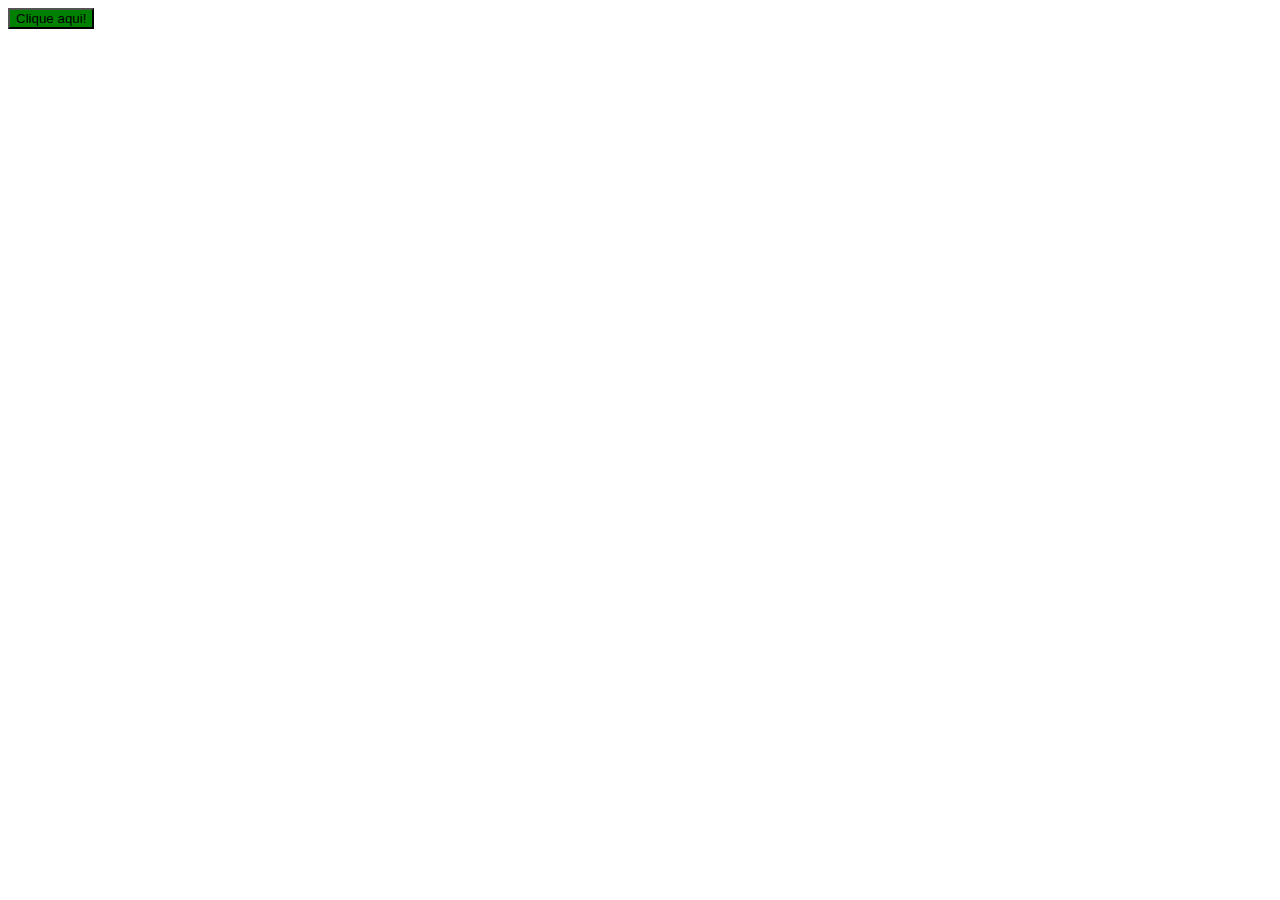
==== index.html @ 605a88f4 "Botão Verde" ====
<!DOCTYPE html>
<html lang="en">
<head>
    <meta charset="UTF-8">
    <meta name="viewport" content="width=device-width, initial-scale=1.0">
    <title>Document</title>
</head>
<body>
    <button onclik="mensagem()" style="background-color: green;">Clique aqui!</button>
    <script>
        function mensagem(){
            alert("Olá");
        }
    </script>
</body>
</html>
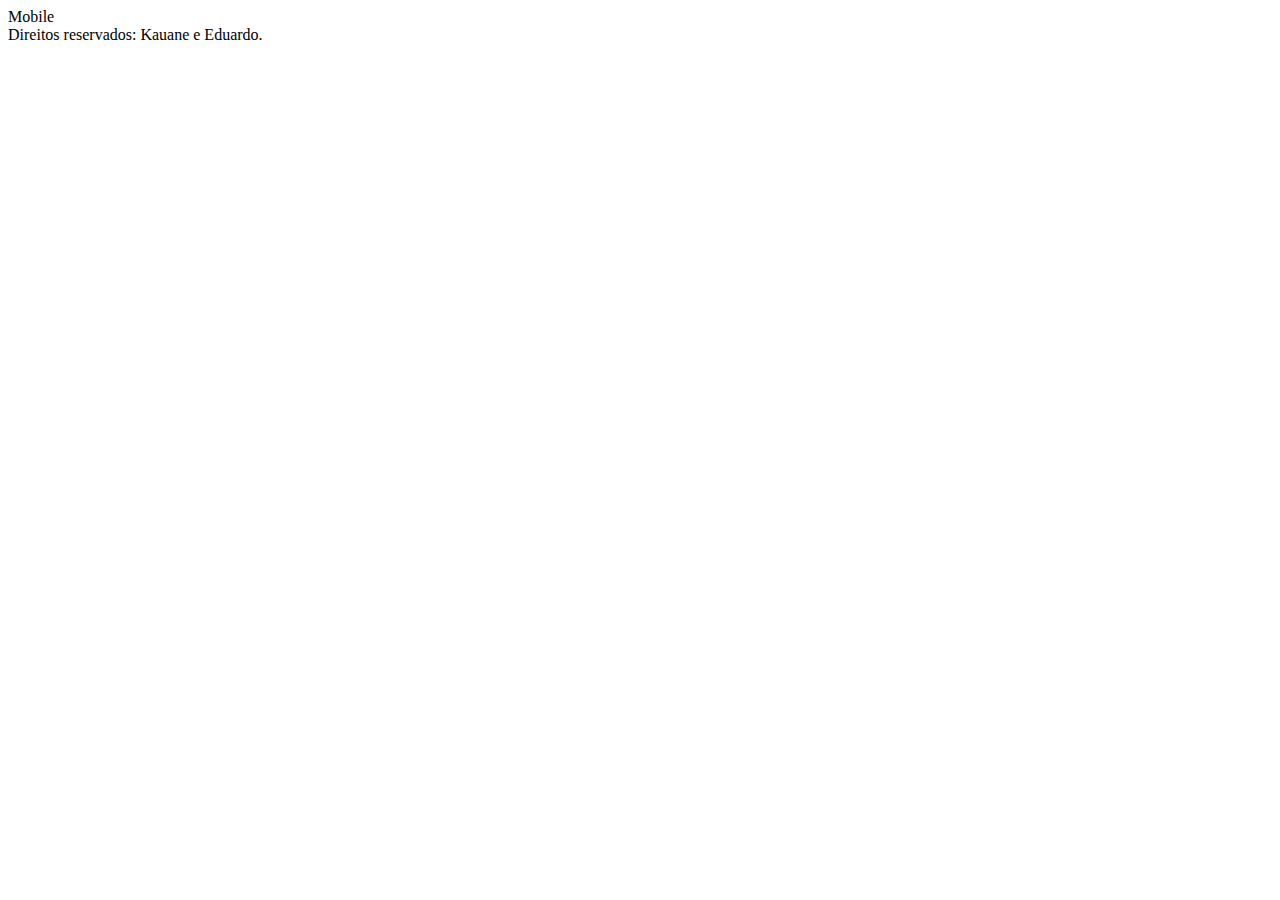
==== commit f37d5f5f: "Add files via upload" ====
--- a/index.html
+++ b/index.html
@@ -4,13 +4,18 @@
     <meta charset="UTF-8">
     <meta name="viewport" content="width=device-width, initial-scale=1.0">
     <title>Document</title>
+    <link rel="stylesheet" href="./css/padrao.css">
 </head>
 <body>
-    <button onclik="mensagem()" style="background-color: green;">Clique aqui!</button>
-    <script>
-        function mensagem(){
-            alert("Olá");
-        }
-    </script>
+   <header class="barra"> 
+<span id="dispositivo">Mobile</span>
+   </header>
+    <section class="conteudo">
+
+      
+ </section>
+ <footer class="rodape">
+   Direitos reservados: Kauane e Eduardo.
+ </footer>
 </body>
 </html>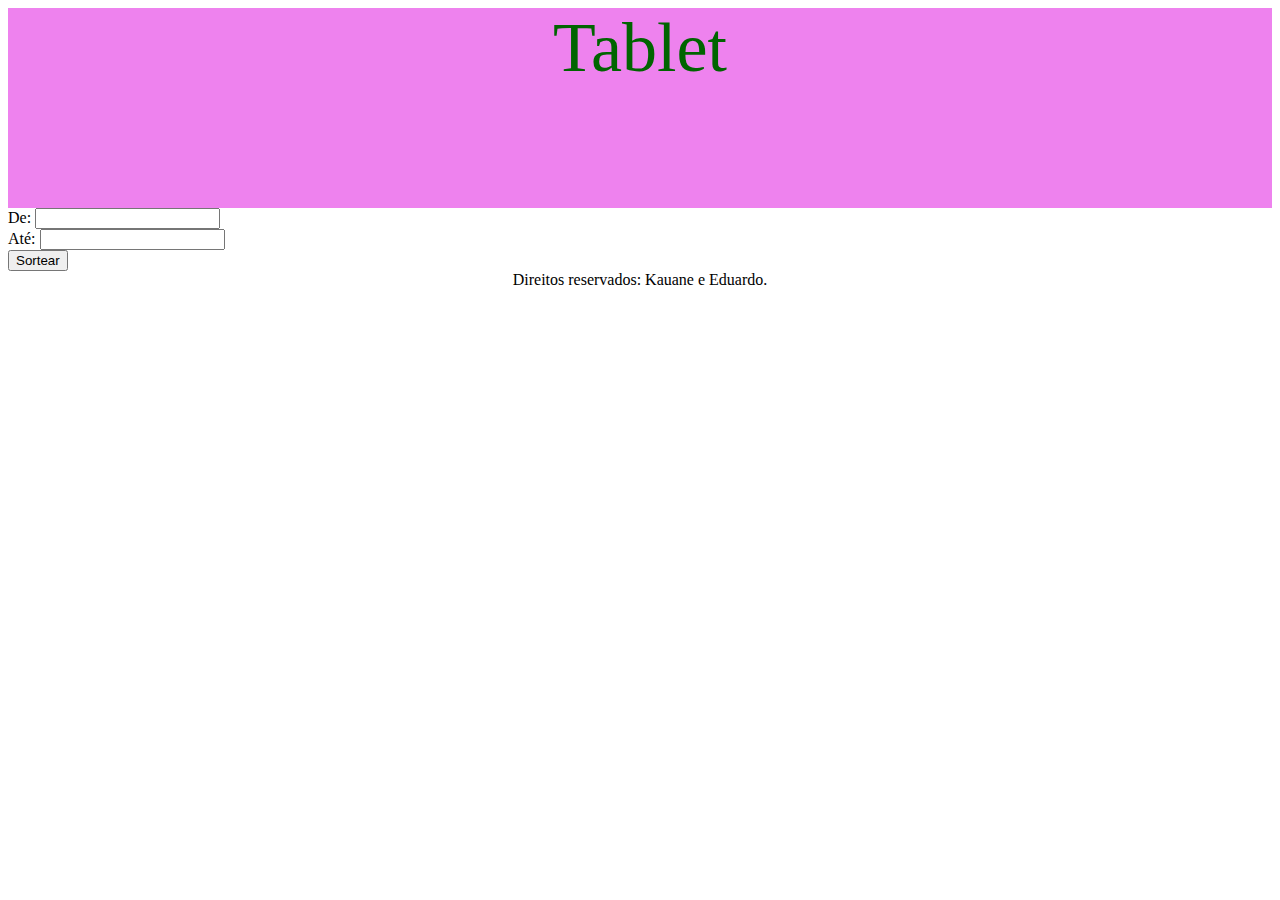
==== commit 1c458bba: "Add files via upload" ====
--- a/index.html
+++ b/index.html
@@ -5,14 +5,23 @@
     <meta name="viewport" content="width=device-width, initial-scale=1.0">
     <title>Document</title>
     <link rel="stylesheet" href="./css/padrao.css">
+    <script src="./js/js script.js"></script>
 </head>
 <body>
    <header class="barra"> 
-<span id="dispositivo">Mobile</span>
+      <span class="mobile"> Mobile </span>
+      <span class="tablet"> Tablet </Table> </span>
+      <span class="mobile"> Desktop </span>
    </header>
     <section class="conteudo">
-
-      
+      <div class="sorteio">
+         De: <input type="number" id="inicio"> <br>
+         Até: <input type="number" id="fim"> <br> 
+         <button onclick="fazersorteio()">Sortear</button> <br>
+          <div class="valor">
+             <span id="resultado"></span>
+          </div>
+      </div>
  </section>
  <footer class="rodape">
    Direitos reservados: Kauane e Eduardo.
--- a/css/padrao.css
+++ b/css/padrao.css
@@ -0,0 +1,55 @@
+.barra {
+    width: 100%;
+    height: 100px;
+    background-color:rgb(85, 85, 241);
+    text-align: center;
+}
+#dispositivo{
+    font-size: 100%;
+    color: white;
+}
+.mobile{
+  font-size: 60px;
+  color: white;
+  text-align: center;
+}
+.tablet {
+    display: none;
+}
+.desktop {
+    display: none;
+}
+@media (min-width: 800px){
+    .barra {
+        height: 150%;
+        background-color:mediumturquoise;
+    }
+    .mobile { 
+        display: none;
+    }
+    .tablet{
+        display: inline;
+        font-size: 70px;
+        color:darkgreen;
+        text-align: center;
+    }
+    @media (min-width: 1228px){
+        .barra {
+            height: 200px;
+            background-color: deeppink;
+        }  
+    }
+    #dispositivo{
+        display: none;
+    }
+}
+    @media (min-width: 1228px){
+        .barra{
+            height: 200px;
+            background-color: violet;
+        }
+        
+    }
+    .rodape {
+        text-align: center;
+    }
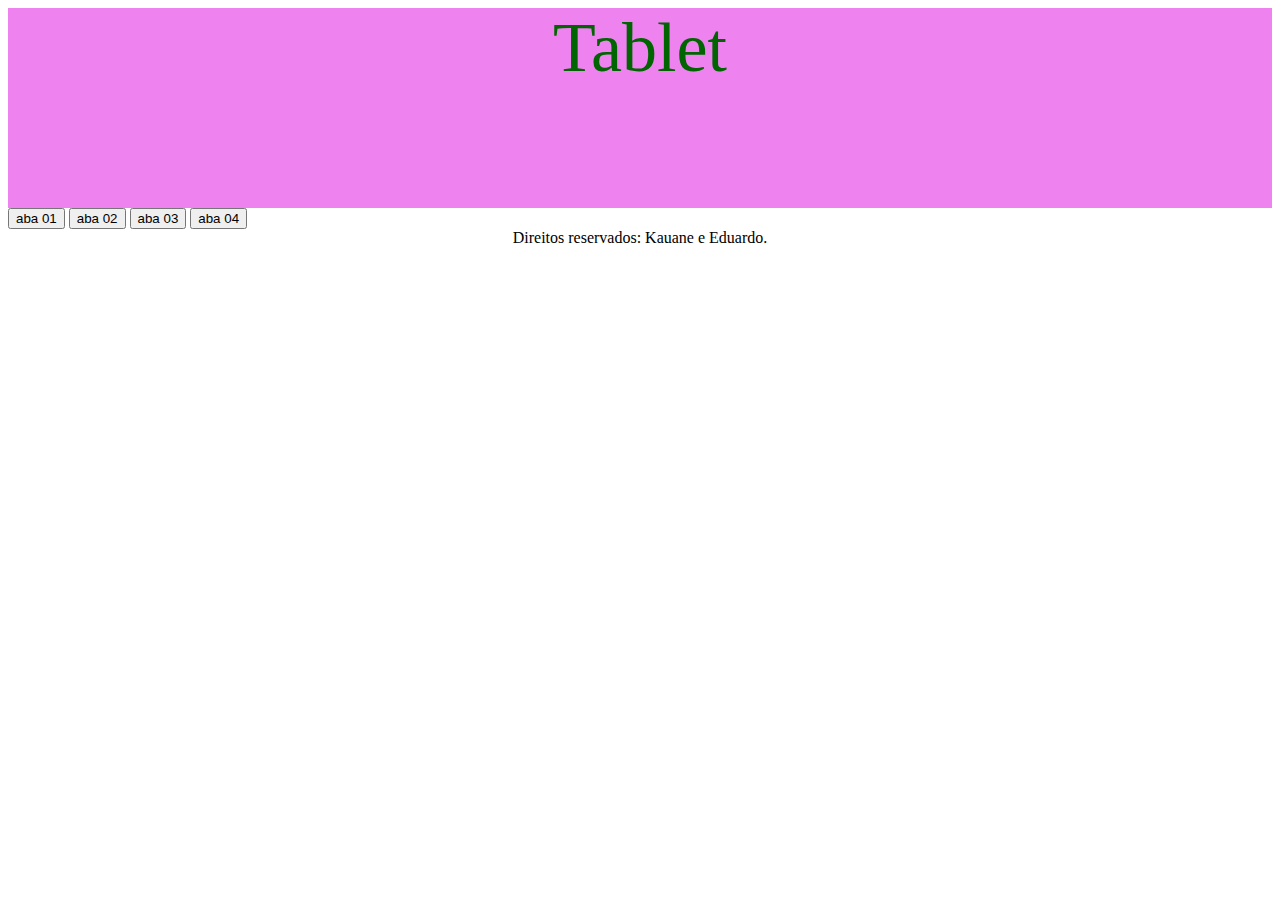
==== commit ff7eba9b: "Add files via upload" ====
--- a/index.html
+++ b/index.html
@@ -14,17 +14,23 @@
       <span class="mobile"> Desktop </span>
    </header>
     <section class="conteudo">
-      <div class="sorteio">
-         De: <input type="number" id="inicio"> <br>
-         Até: <input type="number" id="fim"> <br> 
-         <button onclick="fazersorteio()">Sortear</button> <br>
-          <div class="valor">
-             <span id="resultado"></span>
+      <div class="abas">
+         <div class="btns">
+            <button class="botoes" onclik="escolher_aba(1)"id="btns1">aba 01</button>
+            <button class="botoes" onclik="escolher_aba(2)"id="btns2">aba 02</button>
+            <button class="botoes" onclik="escolher_aba(3)"id="btns3">aba 03</button>
+            <button class="botoes" onclik="escolher_aba(4)"id="btns4">aba 04</button>
+            </div>
+            <div class="divisores">
+               <div class="aba1"></div>
+               <div class="aba2"></div>
+               <div class="aba3"></div>
+               <div class="aba4"></div>
           </div>
       </div>
  </section>
  <footer class="rodape">
    Direitos reservados: Kauane e Eduardo.
- </footer>
+   </footer>
 </body>
 </html>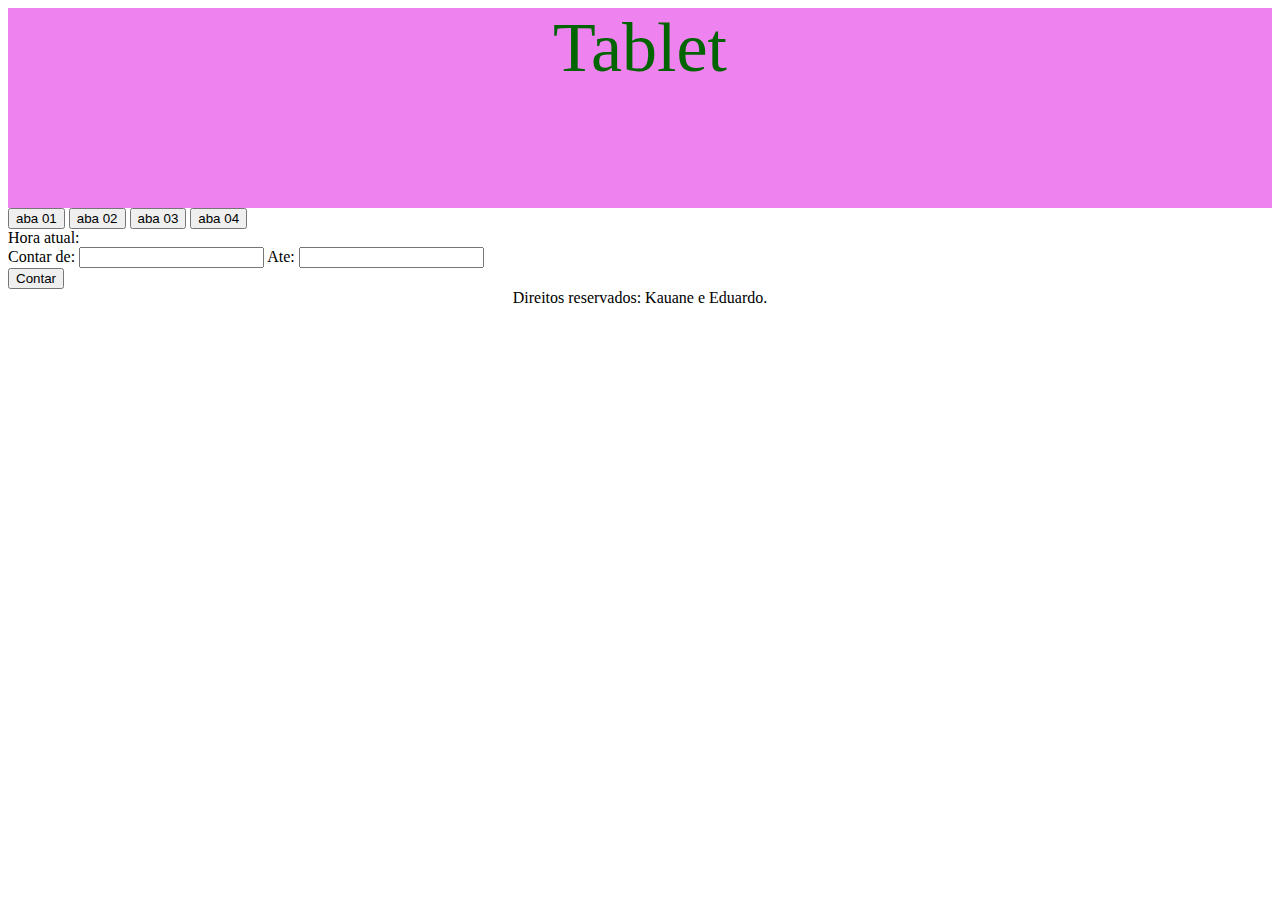
==== commit 1b96eace: "Add files via upload" ====
--- a/index.html
+++ b/index.html
@@ -16,21 +16,32 @@
     <section class="conteudo">
       <div class="abas">
          <div class="btns">
-            <button class="botoes" onclik="escolher_aba(1)"id="btns1">aba 01</button>
-            <button class="botoes" onclik="escolher_aba(2)"id="btns2">aba 02</button>
-            <button class="botoes" onclik="escolher_aba(3)"id="btns3">aba 03</button>
-            <button class="botoes" onclik="escolher_aba(4)"id="btns4">aba 04</button>
+            <button class="botoes" onclick="escolher_aba(1)"id="btn1">aba 01</button>
+            <button class="botoes" onclick="escolher_aba(2)"id="btn2">aba 02</button>
+            <button class="botoes" onclick="escolher_aba(3)"id="btn3">aba 03</button>
+            <button class="botoes" onclick="escolher_aba(4)"id="btn4">aba 04</button>
             </div>
+
             <div class="divisores">
-               <div class="aba1"></div>
-               <div class="aba2"></div>
-               <div class="aba3"></div>
-               <div class="aba4"></div>
+               <div class="abageral aba1" id="aba1"></div>
+                Hora atual: <span id="h"></span>
+              </div>
+               <div class="abageral aba2" id="aba2" ></div>
+                Contar de: <input type="number" id="inicio">
+                Ate: <input type="number" id="fim"> <br>
+                <button onclik="iniciar()">Contar</button>
+                </div>
+               <div class="abageral aba3" id="aba3"></div>
+               <div class="abageral aba4" id="aba4"></div>
           </div>
       </div>
  </section>
  <footer class="rodape">
    Direitos reservados: Kauane e Eduardo.
    </footer>
+   <script>
+   escolha_aba(1);
+    hora_atual();
+    </script>
 </body>
 </html>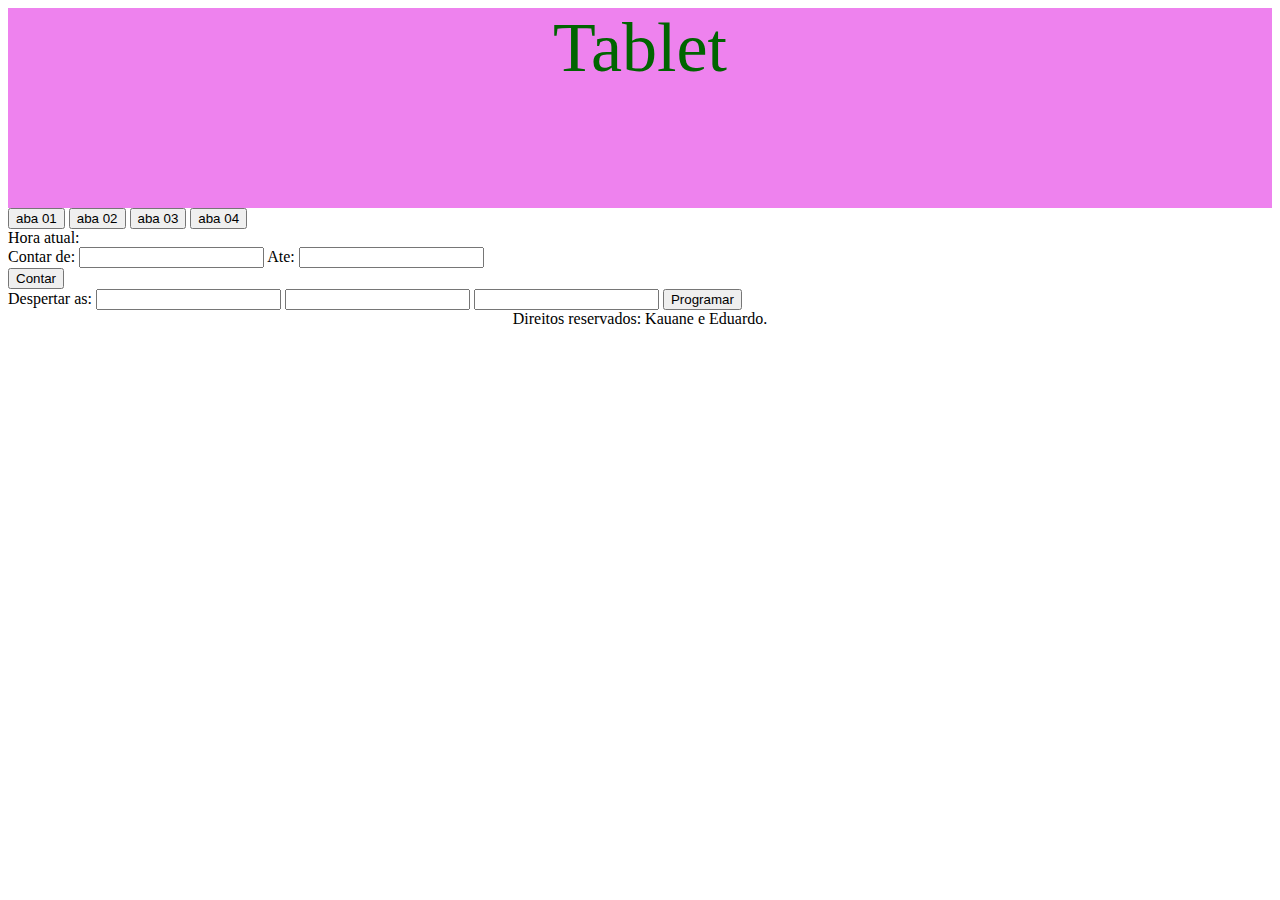
==== commit 41e969d3: "Add files via upload" ====
--- a/index.html
+++ b/index.html
@@ -26,12 +26,18 @@
                <div class="abageral aba1" id="aba1"></div>
                 Hora atual: <span id="h"></span>
               </div>
-               <div class="abageral aba2" id="aba2" ></div>
+               <div class="abageral aba2" id="aba2" >
                 Contar de: <input type="number" id="inicio">
                 Ate: <input type="number" id="fim"> <br>
                 <button onclik="iniciar()">Contar</button>
                 </div>
-               <div class="abageral aba3" id="aba3"></div>
+               <div class="abageral aba3" id="aba3">
+               Despertar as:
+               <input class="set_tempo" type="number" id="hora_d">
+               <input class="set_tempo" type="number" id="min_d">
+               <input class="set_tempo" type="number" id="seg_d">
+             <button onclick="ajustar()">Programar</button>
+            </div>
                <div class="abageral aba4" id="aba4"></div>
           </div>
       </div>
@@ -40,7 +46,7 @@
    Direitos reservados: Kauane e Eduardo.
    </footer>
    <script>
-   escolha_aba(1);
+   escolher_aba(1);
     hora_atual();
     </script>
 </body>
